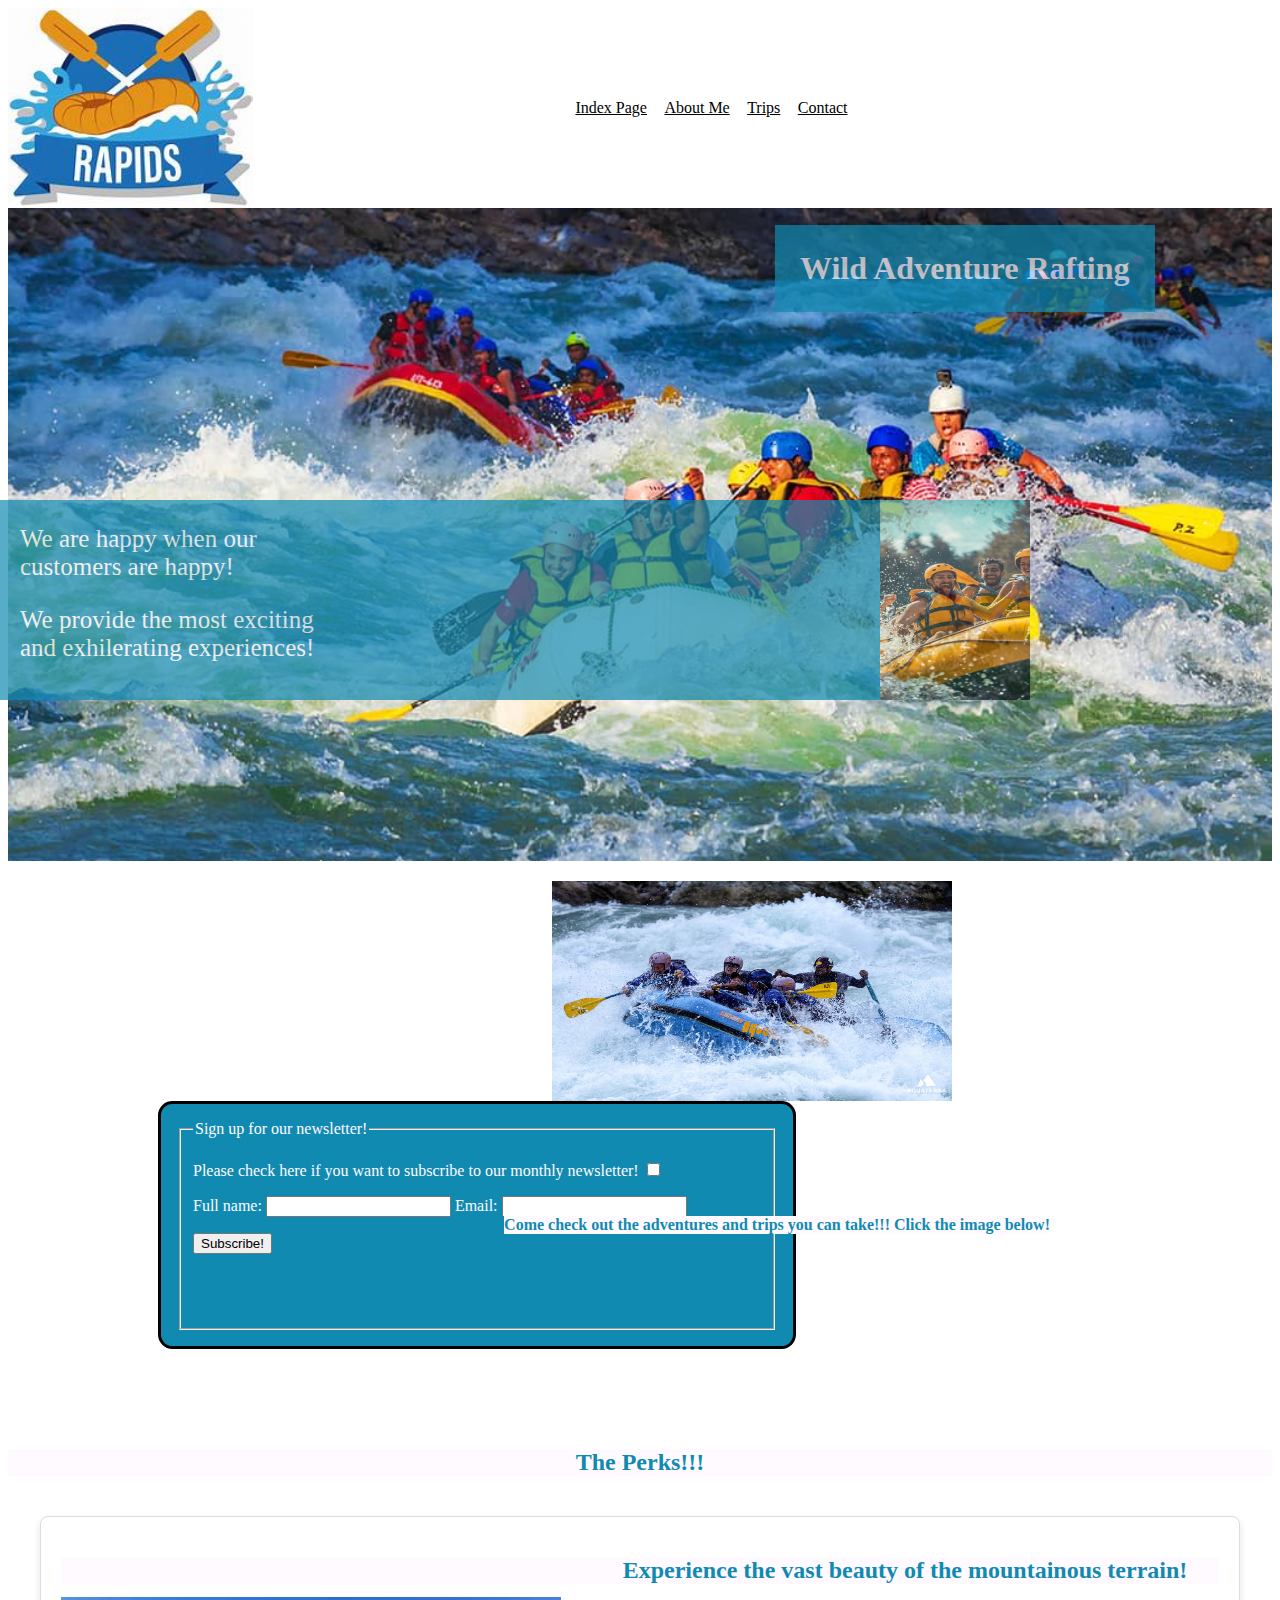
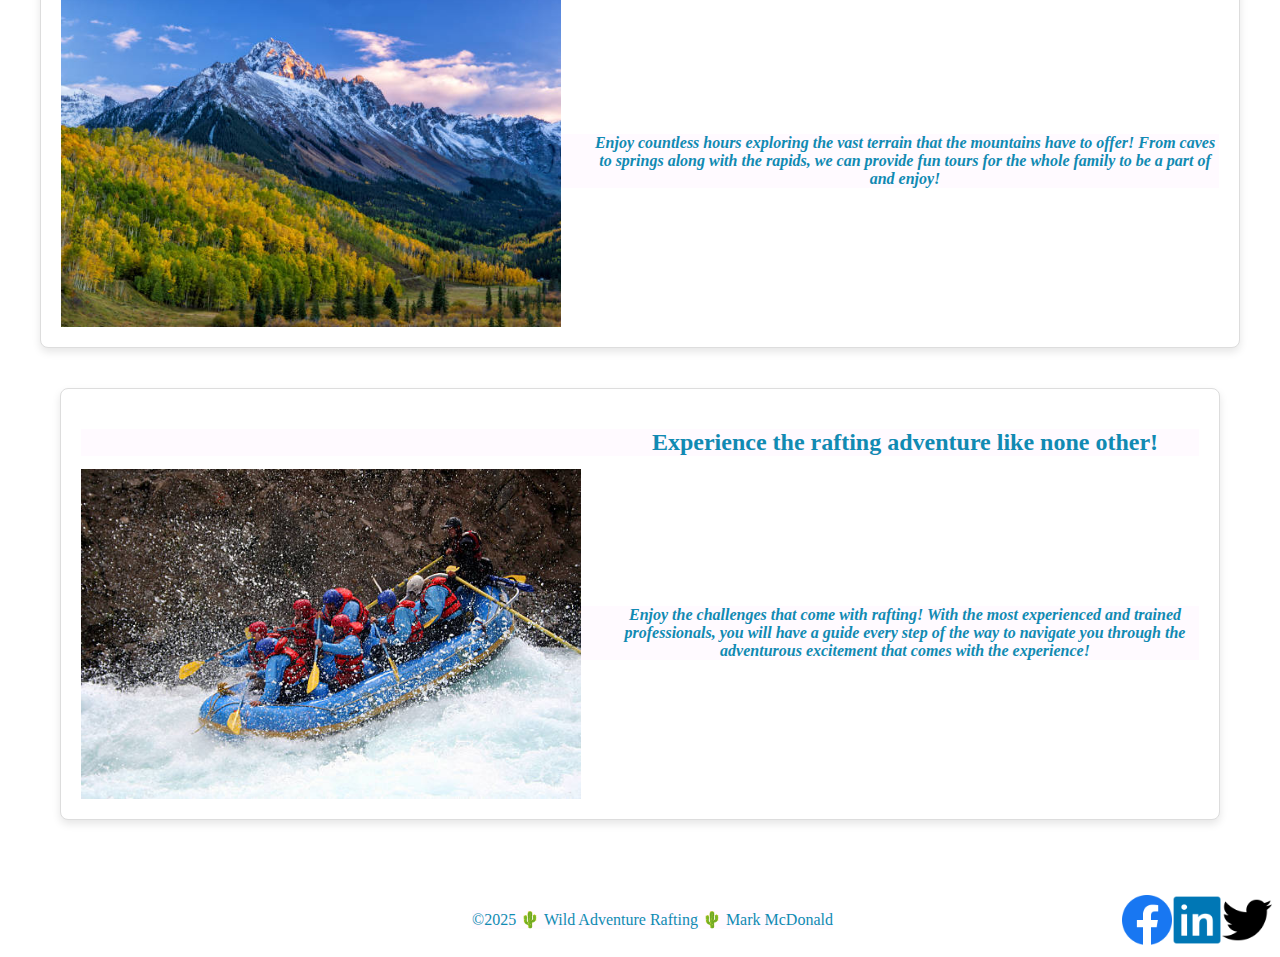
==== wwr/index.html @ ca04a2a0 "sync" ====
<!DOCTYPE html>
<html lang="en">
<head>
    <meta charset="utf-8">
    <meta name="viewport" content="width=device-width,initial-scale=1.0">
    <title>About Us - Wild Adventure Rafting</title>
    <link rel="preconnect" href="https://fonts.googleapis.com">
    <link rel="preconnect" href="https://fonts.gstatic.com" crossorigin>
    <link href="https://fonts.googleapis.com/css2?family=Merriweather:wght@400;700;900&family=Roboto:wght@400;700&display=swap" rel="stylesheet">
    <link rel="stylesheet" href="styles/rafting.css">
    <meta name="description" content="About Us - Wild Adventure Rafting">
    <meta name="author" content="Mark McDonald">
</head>
<body>
<header>
    <img src="images/wwrimg.jpeg" alt="Wild Adventure Rafting" width="245" height="200">
    <nav>
        <a href="index.html">Index Page</a>
        <a href="about.html">About Me</a>
        <a href="trips.html">Trips</a>
        <a href="contact.html">Contact</a>
    </nav>
</header>
<main>
    <div>
        <img class="hero" src="images/rafting1.jpg" alt="Rafting">
        <h1>Wild Adventure Rafting</h1>
        <article>
            <img class="fright" src="images/happy.jpg" alt="Happy Client" width="150" height="200">
            <p class="para2">We are happy when our customers are happy!</p>
            <p></p>
            <p class="para2">We provide the most exciting and exhilerating experiences!</p>
        </article>
    </div>
        <section>
            <p class="float paragraph">Come check out the adventures and trips you can take!!! Click the image below!</p>
            <a href="trips.html"><img class="image8" src="images/link.jpg" alt="Trips" width="400" height="220"></a>
            <form class ="section3 form1">
                <fieldset>
                    <legend>Sign up for our newsletter!</legend>
                    <p></p>
                    <label for="subscription">Please check here if you want to subscribe to our monthly newsletter!</label>
                    <input type="checkbox" id="subscription" name="subscription">
                    <p></p>
                    <label for="fullname">Full name:</label>
                    <input type="text" id="fullname" name="fullname">
                    <label for="useremail">Email:</label>
                    <input type="email" id="useremail" name="useremail">
                    <p></p>
                    <button type="submit">Subscribe!</button>
                </fieldset>
            </form>
        </section>
        <section>
            <h2 class="section4">The Perks!!!</h2>
            <div class="section1">
            <div class="flex paragraph"><h2>Experience the vast beauty of the mountainous terrain! <img class="image9" src="images/mountain.jpg" alt="Trips" width="500" height="330"></h2>
                <p class="paragraph2">Enjoy countless hours exploring the vast terrain that the mountains have to offer! From caves to springs along with the rapids, we can provide fun tours for the whole family to be a part of and enjoy!</p></div>
                <div class="section1">
                <div class="flex paragraph"><h2>Experience the rafting adventure like none other! <img class="image9" src="images/adventure.jpg" alt="Trips" width="500" height="330"></h2>
                    <p class="paragraph2">Enjoy the challenges that come with rafting! With the most experienced and trained professionals, you will have a guide every step of the way to navigate you through the adventurous excitement that comes with the experience!</p></div>
        </section>
    </main>
<footer>
    <div class="container">
        <div class="footer1">
    <p>©2025 🌵 Wild Adventure Rafting 🌵 Mark McDonald</p>
        </div>
    <nav class="sociallinks"></nav>
    <a class="a" href="https://facebook.com">
        <img class="socialmedia" src="images/facebook.png" alt="Facebook" width="50" height="50">
    </a>
    <a class="a" href="https://linkedin.com">
        <img class="socialmedia" src="images/linkedin.png" alt="LinkedIn" width="50" height="50">
    </a>
    <a class="a" href="https://twitter.com">
        <img class="socialmedia" src="images/twitter.png" alt="Twitter" width="50" height="50">
    </a>
    </div>
</footer>
</body>
</html>
---- wwr/styles/rafting.css ----
:root {
    --primary-color: #FFFAFF;
    --secondary-color: #118AB2;
    --accent1-color: #0D0A0B;
    --accent2-color: #846C5B;
}
h1 {
    background-color: var(--secondary-color);
    color: var(--primary-color);
    position: absolute;
    padding: 25px;
    margin: 25px;
    top: 200px;
    left: 750px;
    opacity: 0.7;
}
h2 {
    background-color: var(--primary-color);
    color: var(--secondary-color);
    text-align: center;
}
p {
    background-color: var(--primary-color);
    color: var(--secondary-color);
}
.a {
    text-decoration: none;
}
.hero {
    display: block;
    width: 100%;
    height: auto;
    position: relative;
}
.fright {
    float: right;
}
article {
    background-color: var(--secondary-color);
    color: var(--primary-color);
    margin-top: 10px;
    padding-left: 20px;
    position: absolute;
    bottom: 200px;
    right: 250px;
    font-size: 25px;
    opacity: 0.7;
}
.div {
    display: flex;
    justify-content: center;
    margin-top: 10px;
}
.fimage {
    display: flex;
    justify-content: center;
    margin-top: 200px;
}
.para {
    background-color: var(--secondary-color);
    color: var(--primary-color);
    padding-right: 700px;
}
.para2 {
    background-color: var(--secondary-color);
    color: var(--primary-color);
    padding-right: 700px;
}
header {
	margin-right: 100px;
	display: grid;
	grid-template-columns: 550px 1fr 1fr;
	max-width: 5000px;
}
nav {
    display: flex;
    flex-direction: row;
    align-items: center;
    justify-content: space-evenly;
}
a {
    color: black;
}
.section1 {
    display: flex;
    flex-wrap: wrap;
    gap: 20px;
    padding: 20px;
    max-width: 1200px;
    margin: 0 auto;
}
.flex {
    flex: 1 1;
    box-sizing: border-box;
    padding: 20px;
    background-color: #ffffff;
    border: 1px solid #ddd;
    border-radius: 8px;
    text-align: center;
    box-shadow: 0 4px 8px rgba(0, 0, 0, 0.1);
    transition: transform 0.3s ease, box-shadow 0.3s ease;
}
figure {
    display: flex;
    flex-wrap: wrap;
    flex-direction: column;
    gap: 1px;
    padding: 0px;
    width: 100%;
    margin: 0 auto;
}
figcaption {
      display:block;
      width: 100%;
      text-align:center;
}
.container {
    display: flex;
    flex-direction: row;
    flex-grow: 1;
  }
.photos{
    display: flex;
    justify-content: center;
    flex-direction: column;
    align-items: center;
    flex-grow: 1;
  }
.image {
      display: block;
      width: 100%;
  }
.image1 {
    display: block;
    width: 100%;
    margin-left: 5px;
}
.image2 {
    display: block;
    width: 100%;
    margin-left: 10px;
}
.image3 {
    display: block;
    width: 100%;
    margin-left: 15px;
}
.image4 {
    display: block;
    width: 100%;
    margin-left: 20px;
}
.word{
      display: block;
      width: 100%;
      text-align: center;
}
.word2{
    display: block;
    width: 100%;
    text-align: center;
    margin-left: 21px;
}
.socialmedia {
    justify-content: right;
    margin-top: 35px;
}
.footer1{
    display: flex;
    justify-content: center;
    flex-direction: column;
    flex-grow: 1;
    align-items: center;
    margin-left: 175px;
    margin-top: 30px;
  }
.head1 {
    margin-left: 30px;
}
.flex2 {
    padding: 0px;
    background-color: #ffffff;
    text-align: left;
    width: 400px;
    padding-left: 210px;
}
.head2 {
    padding-top: 150px;
    text-align: left;
    padding-left: 210px;
    width: 300px;
}
.section2 {
    display: flex;
    flex-wrap: wrap;
    gap: 20px;
    padding: 0px;
    max-width: 1200px;
    margin: 0 auto;
}
.image5 {
    display: block;
    width: 50%;
    margin-left: 165px;
}
.image6 {
    display: block;
    width: 50%;
    margin-left: 160px;
}
.image7 {
    display: block;
    width: 50%;
    margin-left: 185px;
}
form {
    display: grid;
    width: 650px;
    margin-left: 1000px;
    margin-top: -475px;
    margin-bottom: 150px;
    padding: 1rem;
    border: 3px solid black;
    border-radius: 0.5rem;
    background-color: var(--secondary-color);
    color: var(--primary-color);
    height: 410px;
}
.question {
    background-color: var(--secondary-color);
    color: var(--primary-color);
}
.section3 {
    display: flex;
    flex-wrap: wrap;
    gap: 20px;
    padding: 20px;
    max-width: 1200px;
    margin: 0 auto;
    top: 1000px;
    margin-top: 60px;
    margin-bottom: 60px;
}
.form1 {
    display: grid;
    width: 600px;
    margin-left: 150px;
    margin-top: 50px;
    margin-bottom: 50px;
    padding: 1rem;
    border: 3px solid black;
    border-radius: 0.9rem;
    background-color: var(--secondary-color);
    color: var(--primary-color);
    height: 210px;
}
.float {
    position: absolute;
    float: right;
    right: 230px;
    bottom: -350px;
}
.image8 {
    float: right;
    margin-right: 320px;
    margin-top: 20px;
}
.paragraph {
    font-family:Georgia, 'Times New Roman', Times, serif;
    font-weight: bold; 
}
.paragraph2 {
    font-family:Georgia, 'Times New Roman', Times, serif;
    font-style: italic; 
    margin-top: 150px;
}
.form2 {
    display: grid;
    width: 600px;
    margin-left: 150px;
    margin-top: 50px;
    margin-bottom: 50px;
    padding: 1rem;
    border: 3px solid black;
    border-radius: 0.9rem;
    background-color: var(--secondary-color);
    color: var(--primary-color);
    height: 210px;
}
.image9 {
    float: left;
    margin-right: 30px;
    margin-top: 40px;
}
.section4 {
    margin-top: 100px;
}
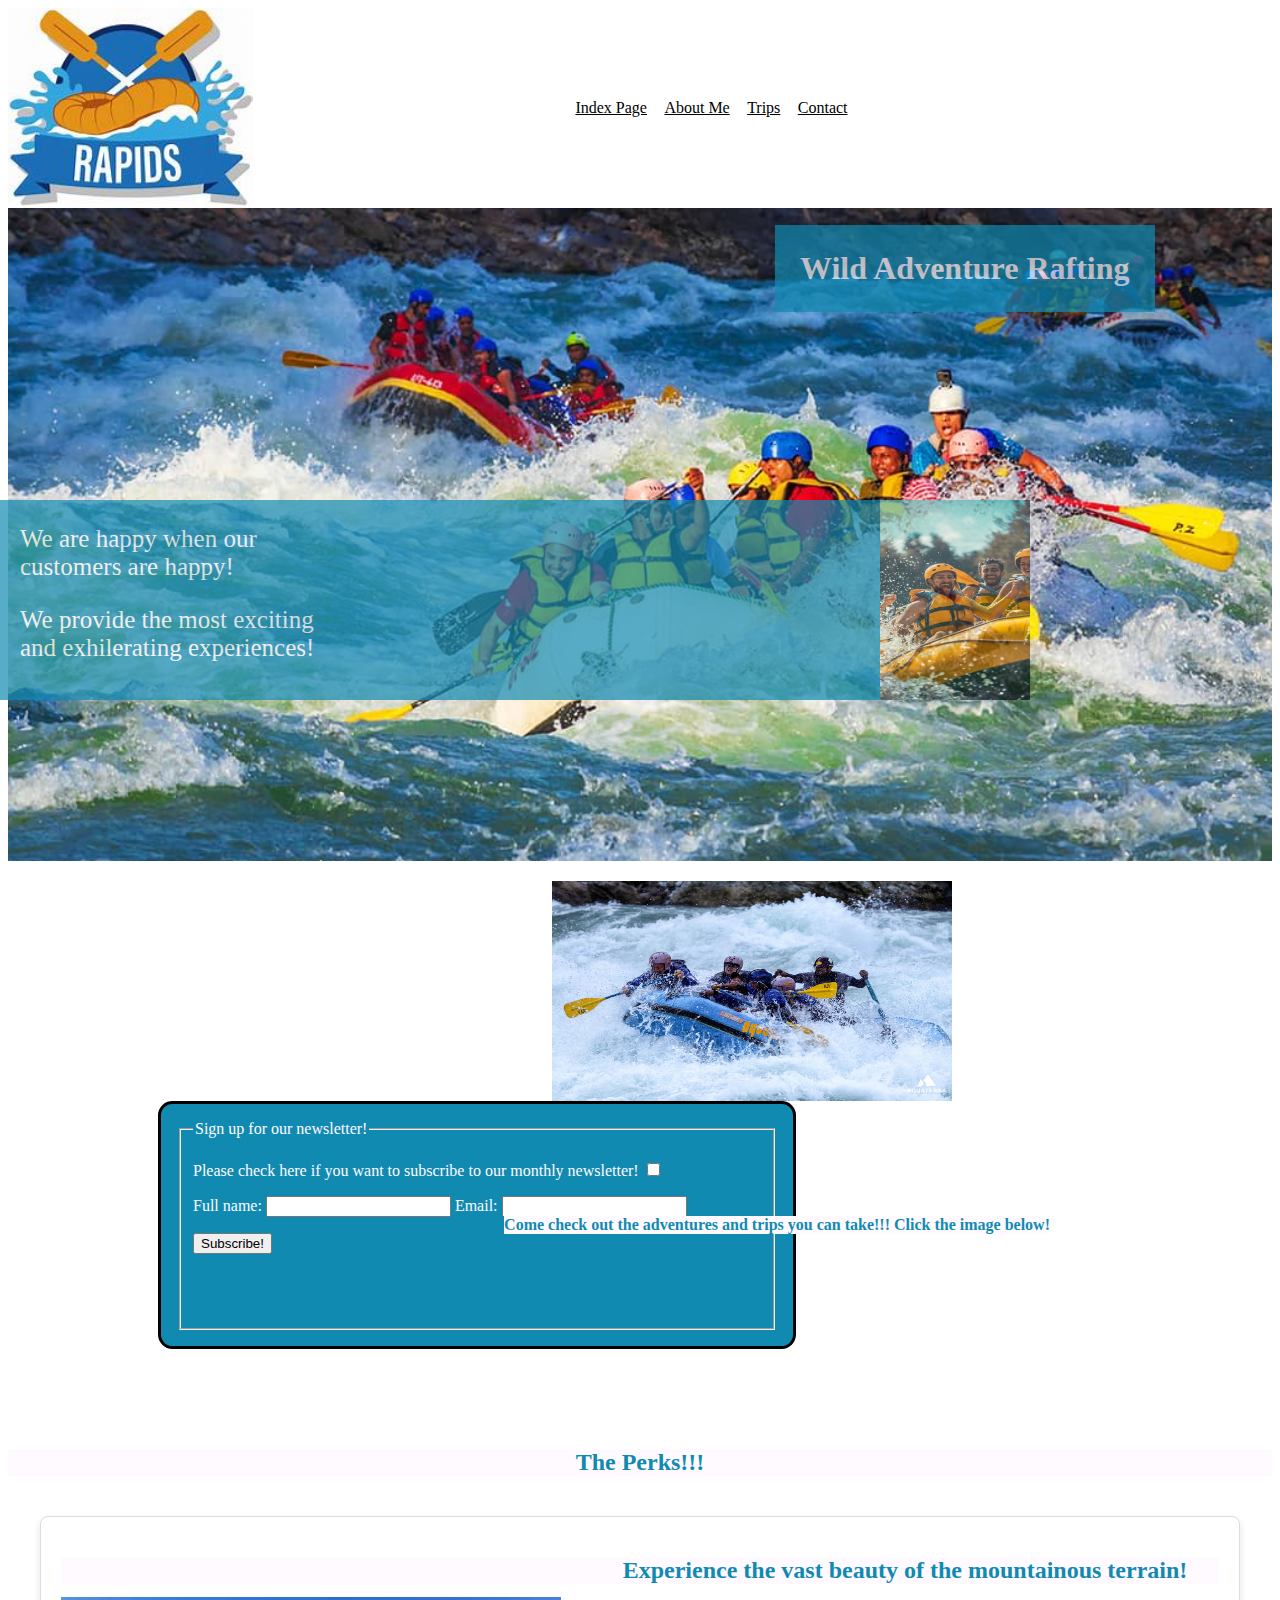
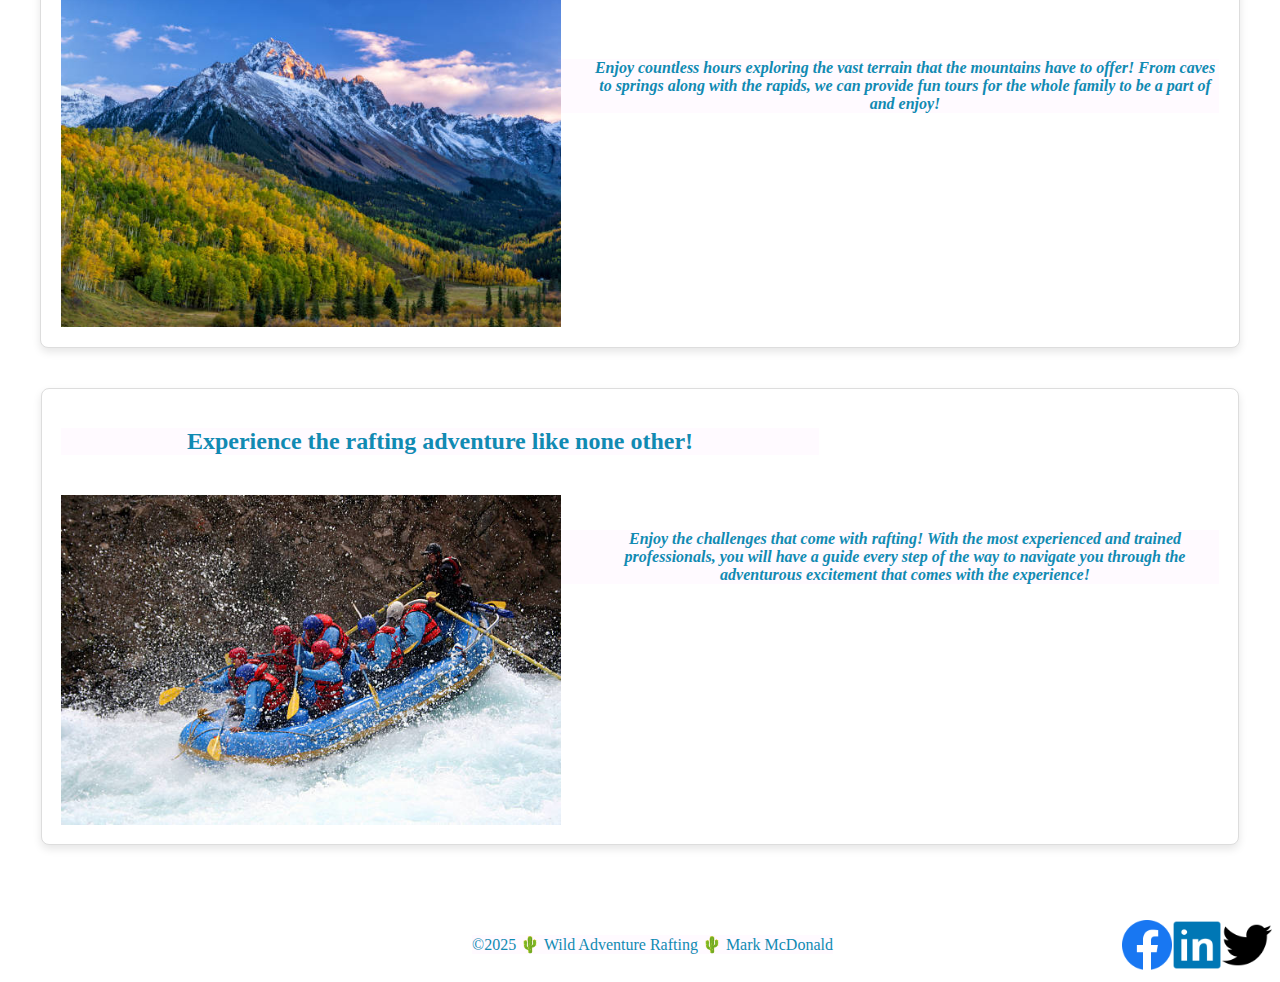
==== commit 21eedaa7: "sync" ====
--- a/wwr/index.html
+++ b/wwr/index.html
@@ -3,12 +3,12 @@
 <head>
     <meta charset="utf-8">
     <meta name="viewport" content="width=device-width,initial-scale=1.0">
-    <title>About Us - Wild Adventure Rafting</title>
+    <title>Home - Wild Adventure Rafting</title>
     <link rel="preconnect" href="https://fonts.googleapis.com">
     <link rel="preconnect" href="https://fonts.gstatic.com" crossorigin>
     <link href="https://fonts.googleapis.com/css2?family=Merriweather:wght@400;700;900&family=Roboto:wght@400;700&display=swap" rel="stylesheet">
     <link rel="stylesheet" href="styles/rafting.css">
-    <meta name="description" content="About Us - Wild Adventure Rafting">
+    <meta name="description" content="Home - Wild Adventure Rafting">
     <meta name="author" content="Mark McDonald">
 </head>
 <body>
@@ -55,10 +55,10 @@
             <h2 class="section4">The Perks!!!</h2>
             <div class="section1">
             <div class="flex paragraph"><h2>Experience the vast beauty of the mountainous terrain! <img class="image9" src="images/mountain.jpg" alt="Trips" width="500" height="330"></h2>
-                <p class="paragraph2">Enjoy countless hours exploring the vast terrain that the mountains have to offer! From caves to springs along with the rapids, we can provide fun tours for the whole family to be a part of and enjoy!</p></div>
-                <div class="section1">
-                <div class="flex paragraph"><h2>Experience the rafting adventure like none other! <img class="image9" src="images/adventure.jpg" alt="Trips" width="500" height="330"></h2>
-                    <p class="paragraph2">Enjoy the challenges that come with rafting! With the most experienced and trained professionals, you will have a guide every step of the way to navigate you through the adventurous excitement that comes with the experience!</p></div>
+            <p class="paragraph2">Enjoy countless hours exploring the vast terrain that the mountains have to offer! From caves to springs along with the rapids, we can provide fun tours for the whole family to be a part of and enjoy!</p></div>
+            <div class="section1">
+            <div class="flex paragraph border"><h2 class="position">Experience the rafting adventure like none other! <img class="image9" src="images/adventure.jpg" alt="Trips" width="500" height="330"></h2>
+            <p class="paragraph2">Enjoy the challenges that come with rafting! With the most experienced and trained professionals, you will have a guide every step of the way to navigate you through the adventurous excitement that comes with the experience!</p></div>
         </section>
     </main>
 <footer>
--- a/wwr/styles/rafting.css
+++ b/wwr/styles/rafting.css
@@ -272,7 +272,7 @@
 .paragraph2 {
     font-family:Georgia, 'Times New Roman', Times, serif;
     font-style: italic; 
-    margin-top: 150px;
+    margin-top: 75px;
 }
 .form2 {
     display: grid;
@@ -294,4 +294,66 @@
 }
 .section4 {
     margin-top: 100px;
+}
+.border {
+    padding: 1.2em;
+    margin-right: -1.2em;
+    margin-left: -1.2em;
+    background-color: #ffffff;
+    border: 1px solid #ddd;
+}
+.position {
+    margin-right: 400px;
+}
+.head1 {
+    background-color: var(--primary-color);
+    color: var(--secondary-color);
+}
+.border2 {
+    padding: 1.2em;
+    margin-right: -2.4em;
+    margin-left: -2.4em;
+    background-color: #ffffff;
+    border: 1px solid #ddd;
+}
+.head3 {
+    background-color: var(--primary-color);
+    color: var(--secondary-color);
+    margin-right: 100px;
+}
+.section5 {
+    display: flex;
+    flex-wrap: wrap;
+    gap: 20px;
+    padding: 30px;
+    max-width: 1200px;
+    margin: 0 auto;
+    margin-top: 120px;
+}
+table {
+    border:1px solid black;
+    margin-top: 20px;
+    border-spacing: 20px;
+    margin-left: 285px;
+    color: var(--secondary-color);
+    text-align: left;
+  }
+  .head4 {
+    position: relative;
+    bottom: 300px;
+    left: 1050px;
+    width: 600px;
+  }
+  .image10 {
+    position: absolute;
+    bottom: -1000px;
+    left: 1175px;
+} 
+.head5 {
+    margin-right: 35px;
+}
+.image11 {
+    float: left;
+    margin-right: 30px;
+    margin-top: -15px;
 }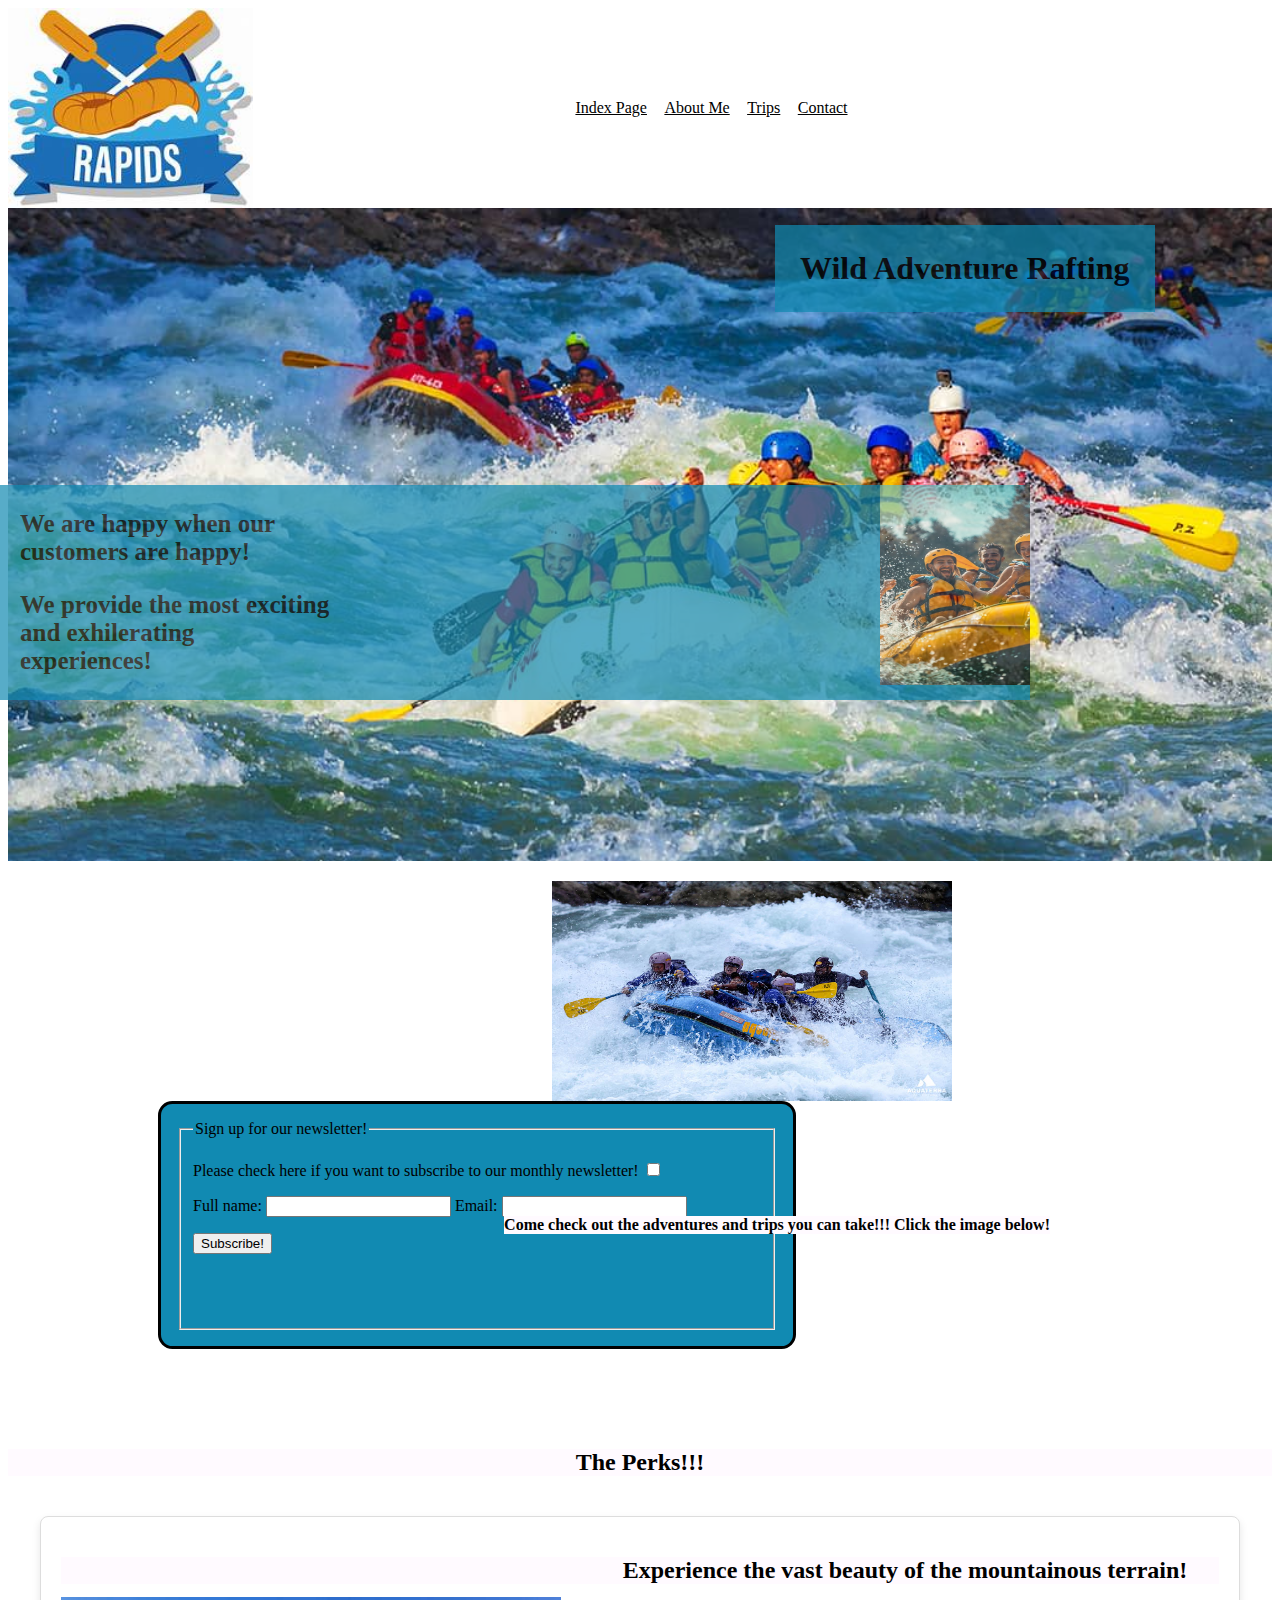
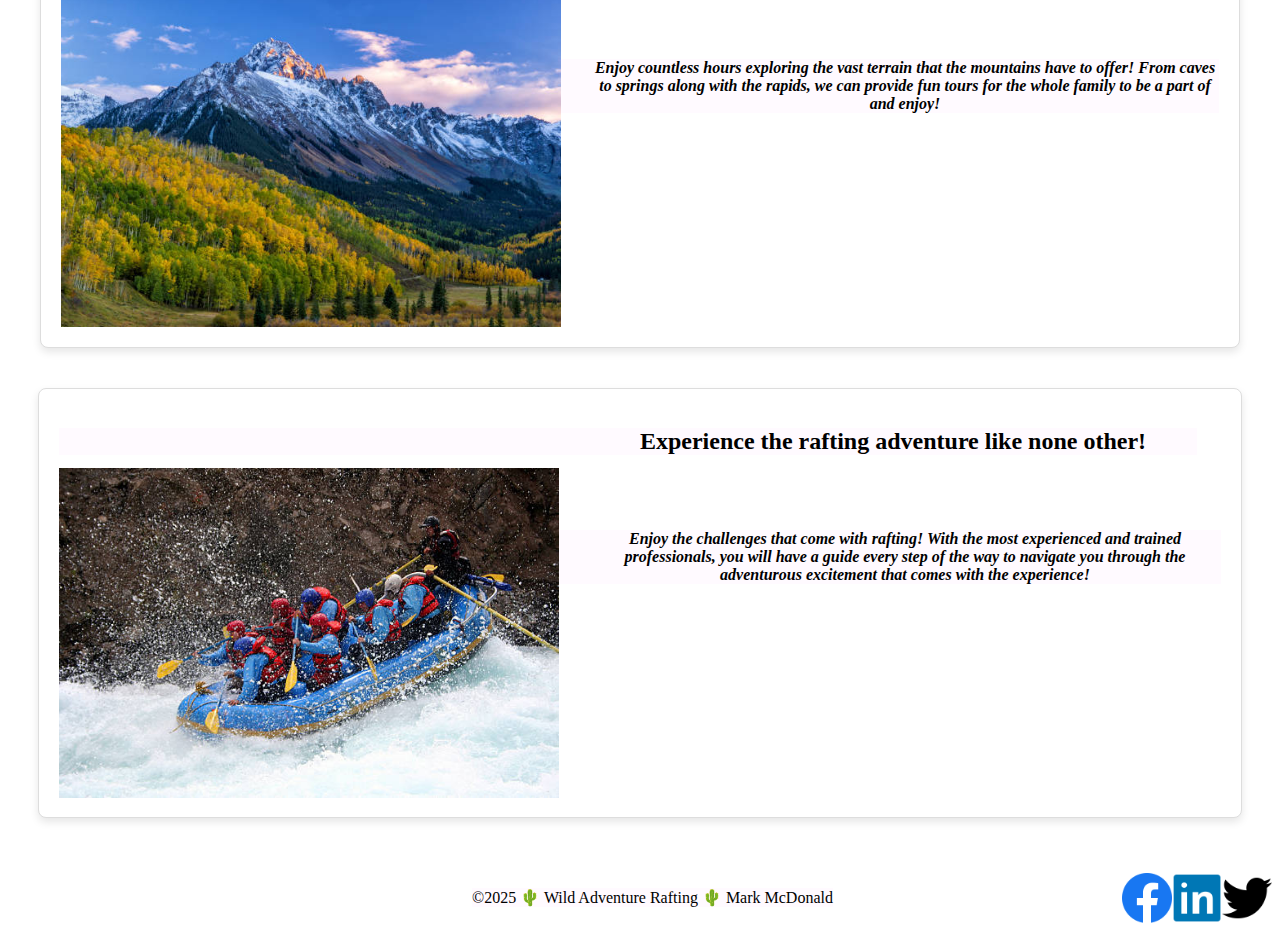
==== commit 6405e505: "sync" ====
--- a/wwr/index.html
+++ b/wwr/index.html
@@ -56,9 +56,11 @@
             <div class="section1">
             <div class="flex paragraph"><h2>Experience the vast beauty of the mountainous terrain! <img class="image9" src="images/mountain.jpg" alt="Trips" width="500" height="330"></h2>
             <p class="paragraph2">Enjoy countless hours exploring the vast terrain that the mountains have to offer! From caves to springs along with the rapids, we can provide fun tours for the whole family to be a part of and enjoy!</p></div>
+            </div>
             <div class="section1">
             <div class="flex paragraph border"><h2 class="position">Experience the rafting adventure like none other! <img class="image9" src="images/adventure.jpg" alt="Trips" width="500" height="330"></h2>
             <p class="paragraph2">Enjoy the challenges that come with rafting! With the most experienced and trained professionals, you will have a guide every step of the way to navigate you through the adventurous excitement that comes with the experience!</p></div>
+            </div>
         </section>
     </main>
 <footer>
--- a/wwr/styles/rafting.css
+++ b/wwr/styles/rafting.css
@@ -6,7 +6,7 @@
 }
 h1 {
     background-color: var(--secondary-color);
-    color: var(--primary-color);
+    color: black;
     position: absolute;
     padding: 25px;
     margin: 25px;
@@ -16,12 +16,12 @@
 }
 h2 {
     background-color: var(--primary-color);
-    color: var(--secondary-color);
+    color: black;
     text-align: center;
 }
 p {
     background-color: var(--primary-color);
-    color: var(--secondary-color);
+    color: black;
 }
 .a {
     text-decoration: none;
@@ -58,13 +58,15 @@
 }
 .para {
     background-color: var(--secondary-color);
-    color: var(--primary-color);
+    color: black;
     padding-right: 700px;
+    font-weight: bold;
 }
 .para2 {
     background-color: var(--secondary-color);
-    color: var(--primary-color);
+    color: black;
     padding-right: 700px;
+    font-weight: bold;
 }
 header {
 	margin-right: 100px;
@@ -94,6 +96,7 @@
     box-sizing: border-box;
     padding: 20px;
     background-color: #ffffff;
+    color: black;
     border: 1px solid #ddd;
     border-radius: 8px;
     text-align: center;
@@ -173,9 +176,6 @@
     align-items: center;
     margin-left: 175px;
     margin-top: 30px;
-  }
-.head1 {
-    margin-left: 30px;
 }
 .flex2 {
     padding: 0px;
@@ -223,12 +223,12 @@
     border: 3px solid black;
     border-radius: 0.5rem;
     background-color: var(--secondary-color);
-    color: var(--primary-color);
+    color: black;
     height: 410px;
 }
 .question {
     background-color: var(--secondary-color);
-    color: var(--primary-color);
+    color: black;
 }
 .section3 {
     display: flex;
@@ -240,6 +240,7 @@
     top: 1000px;
     margin-top: 60px;
     margin-bottom: 60px;
+    color: black;
 }
 .form1 {
     display: grid;
@@ -251,7 +252,7 @@
     border: 3px solid black;
     border-radius: 0.9rem;
     background-color: var(--secondary-color);
-    color: var(--primary-color);
+    color: black;
     height: 210px;
 }
 .float {
@@ -268,11 +269,13 @@
 .paragraph {
     font-family:Georgia, 'Times New Roman', Times, serif;
     font-weight: bold; 
+    color: black;
 }
 .paragraph2 {
     font-family:Georgia, 'Times New Roman', Times, serif;
     font-style: italic; 
     margin-top: 75px;
+    color: black;
 }
 .form2 {
     display: grid;
@@ -294,20 +297,22 @@
 }
 .section4 {
     margin-top: 100px;
+    color: black;
 }
 .border {
     padding: 1.2em;
-    margin-right: -1.2em;
-    margin-left: -1.2em;
+    margin-right: -0.1em;
+    margin-left: -0.1em;
     background-color: #ffffff;
     border: 1px solid #ddd;
 }
 .position {
-    margin-right: 400px;
+    margin-right: 24px;
 }
 .head1 {
     background-color: var(--primary-color);
-    color: var(--secondary-color);
+    color: black;
+    margin-left: 30px;
 }
 .border2 {
     padding: 1.2em;
@@ -318,7 +323,7 @@
 }
 .head3 {
     background-color: var(--primary-color);
-    color: var(--secondary-color);
+    color: black;
     margin-right: 100px;
 }
 .section5 {
@@ -335,7 +340,7 @@
     margin-top: 20px;
     border-spacing: 20px;
     margin-left: 285px;
-    color: var(--secondary-color);
+    color: black;
     text-align: left;
   }
   .head4 {
@@ -356,4 +361,13 @@
     float: left;
     margin-right: 30px;
     margin-top: -15px;
+}
+.flex3 {
+    flex: 1 1;
+    box-sizing: border-box;
+    padding: 20px;
+    background-color: #ffffff;
+    color: black;
+    text-align: center;
+    font-weight: bold;
 }